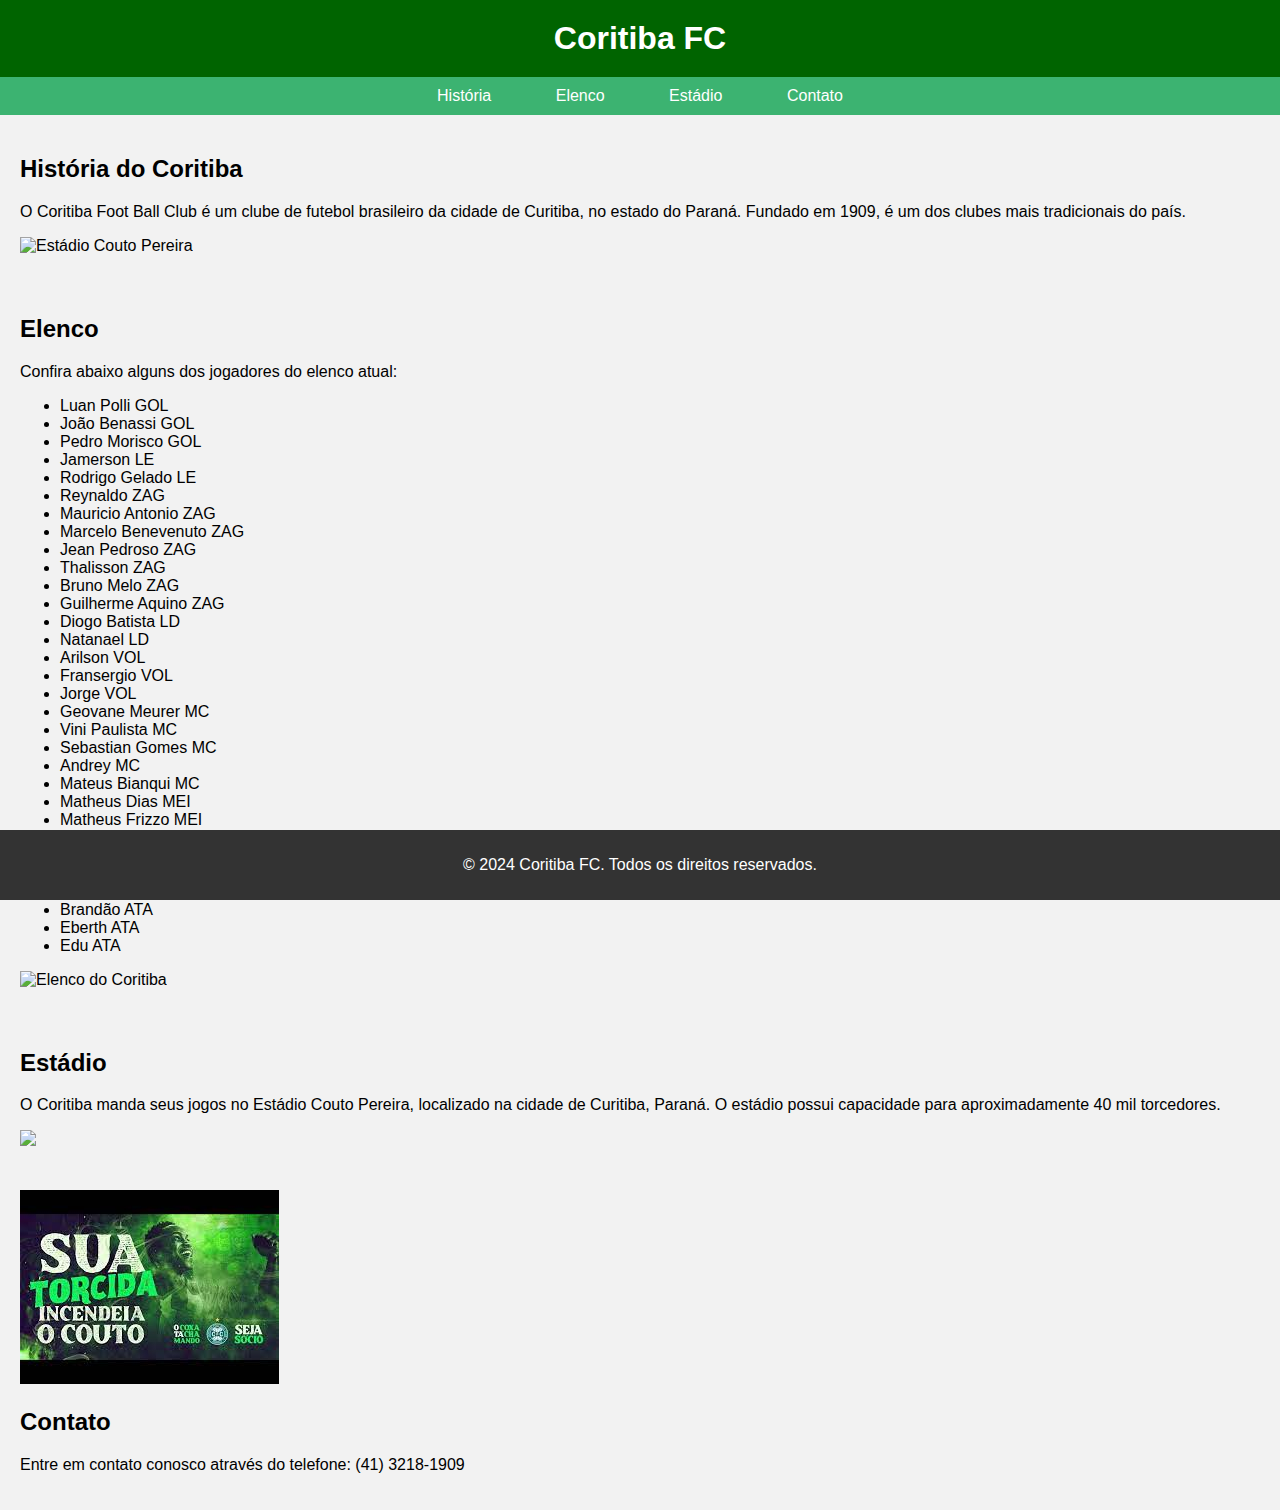
==== index.html @ 4ee2afc0 "Update index.html" ====
<!DOCTYPE html>
<html lang="pt-br">
<head>
    <meta charset="UTF-8">
    <meta name="viewport" content="width=device-width, initial-scale=1.0">
    <title>Coritiba FC</title>
    <style>
        body {
            font-family: Arial, sans-serif;
            margin: 0;
            padding: 0;
            background-color: #f2f2f2;
        }
        header {
            background-color: #006400;
            color: #fff;
            padding: 20px;
            text-align: center;
        }
        h1 {
            margin: 0;
        }
        nav {
            background-color: #3CB371;
            padding: 10px 0;
            text-align: center;
        }
        nav a {
            color: #fff;
            text-decoration: none;
            padding: 10px 20px;
            margin: 0 10px;
            border-radius: 5px;
            transition: background-color 0.3s;
        }
        nav a:hover {
            background-color: #4CAF50;
        }
        section {
            padding: 20px;
        }
        footer {
            background-color: #333;
            color: #fff;
            text-align: center;
            padding: 10px 0;
            position: fixed;
            bottom: 0;
            width: 100%;
        }
    </style>
</head>
<body>
    <header>
        <h1>Coritiba FC</h1>
    </header>
    <nav>
        <a href="#historia">História</a>
        <a href="#elenco">Elenco</a>
        <a href="#estadio">Estádio</a>
        <a href="#contato">Contato</a>
    </nav>
    <section id="historia">
        <h2>História do Coritiba</h2>
        <p>O Coritiba Foot Ball Club é um clube de futebol brasileiro da cidade de Curitiba, no estado do Paraná. Fundado em 1909, é um dos clubes mais tradicionais do país.</p>
        <img src="coritiba-historia.jpg" alt="Estádio Couto Pereira">
    </section>
    <section id="elenco">
        <h2>Elenco</h2>
        <p>Confira abaixo alguns dos jogadores do elenco atual:</p>
        <ul>
            <li>Luan Polli GOL</li>                             <li>João Benassi GOL</li>                          <li>Pedro Morisco GOL</li>
           
           
             <li>Jamerson LE</li>
            <li>Rodrigo Gelado LE</li>
            <li>Reynaldo ZAG</li>
            <li>Mauricio Antonio ZAG</li>
            <li>Marcelo Benevenuto ZAG</li>
            <li>Jean Pedroso ZAG</li>
            <li>Thalisson ZAG</li>
            <li>Bruno Melo ZAG</li>
            <li>Guilherme Aquino ZAG</li>
            <li>Diogo Batista LD</li>
            <li>Natanael LD</li>
            <li>Arilson VOL</li>
            <li>Fransergio VOL</li>
            <li>Jorge VOL</li>
            <li>Geovane Meurer MC</li>
            <li>Vini Paulista MC</li>
            <li>Sebastian Gomes MC</li>
            <li>Andrey MC</li>
            <li>Mateus Bianqui MC</li>
            <li>Matheus Dias MEI</li>
            <li>Matheus Frizzo MEI</li>
            <li>figueiredo PD</li>
            <li>Ruan Assis PD</li>
            <li>Frabicio Daniel PD</li>
            <li>Wesley Pomba ATA</li>
            <li>Brandão ATA</li>
            <li>Eberth ATA</li>
            <li>Edu ATA</li>
            
            <!-- Adicione  mais jogadores conforme necessário -->
        </ul>
        <img src="coritiba-elenco.jpg" alt="Elenco do Coritiba">
    </section>
    <section id="estadio">
        <h2>Estádio</h2>
        <p>O Coritiba manda seus jogos no Estádio Couto Pereira, localizado na cidade de Curitiba, Paraná. O estádio possui capacidade para aproximadamente 40 mil torcedores.</p>
    <img src="https://www.otempo.com.br/image/contentid/policy:1.2533196:1684613848/240529636-557992505389193-4867906062000107989-n-jpg.jpg?f=3x2&w=1224">
    </section>
    <section id="contato">
        <img src="[data-uri]">
        <h2>Contato</h2>
        <p>Entre em contato conosco através do telefone: (41) 3218-1909</p>
    </section>
    <footer>
        <p>&copy; 2024 Coritiba FC. Todos os direitos reservados.</p>
    </footer>
</body>
</html>
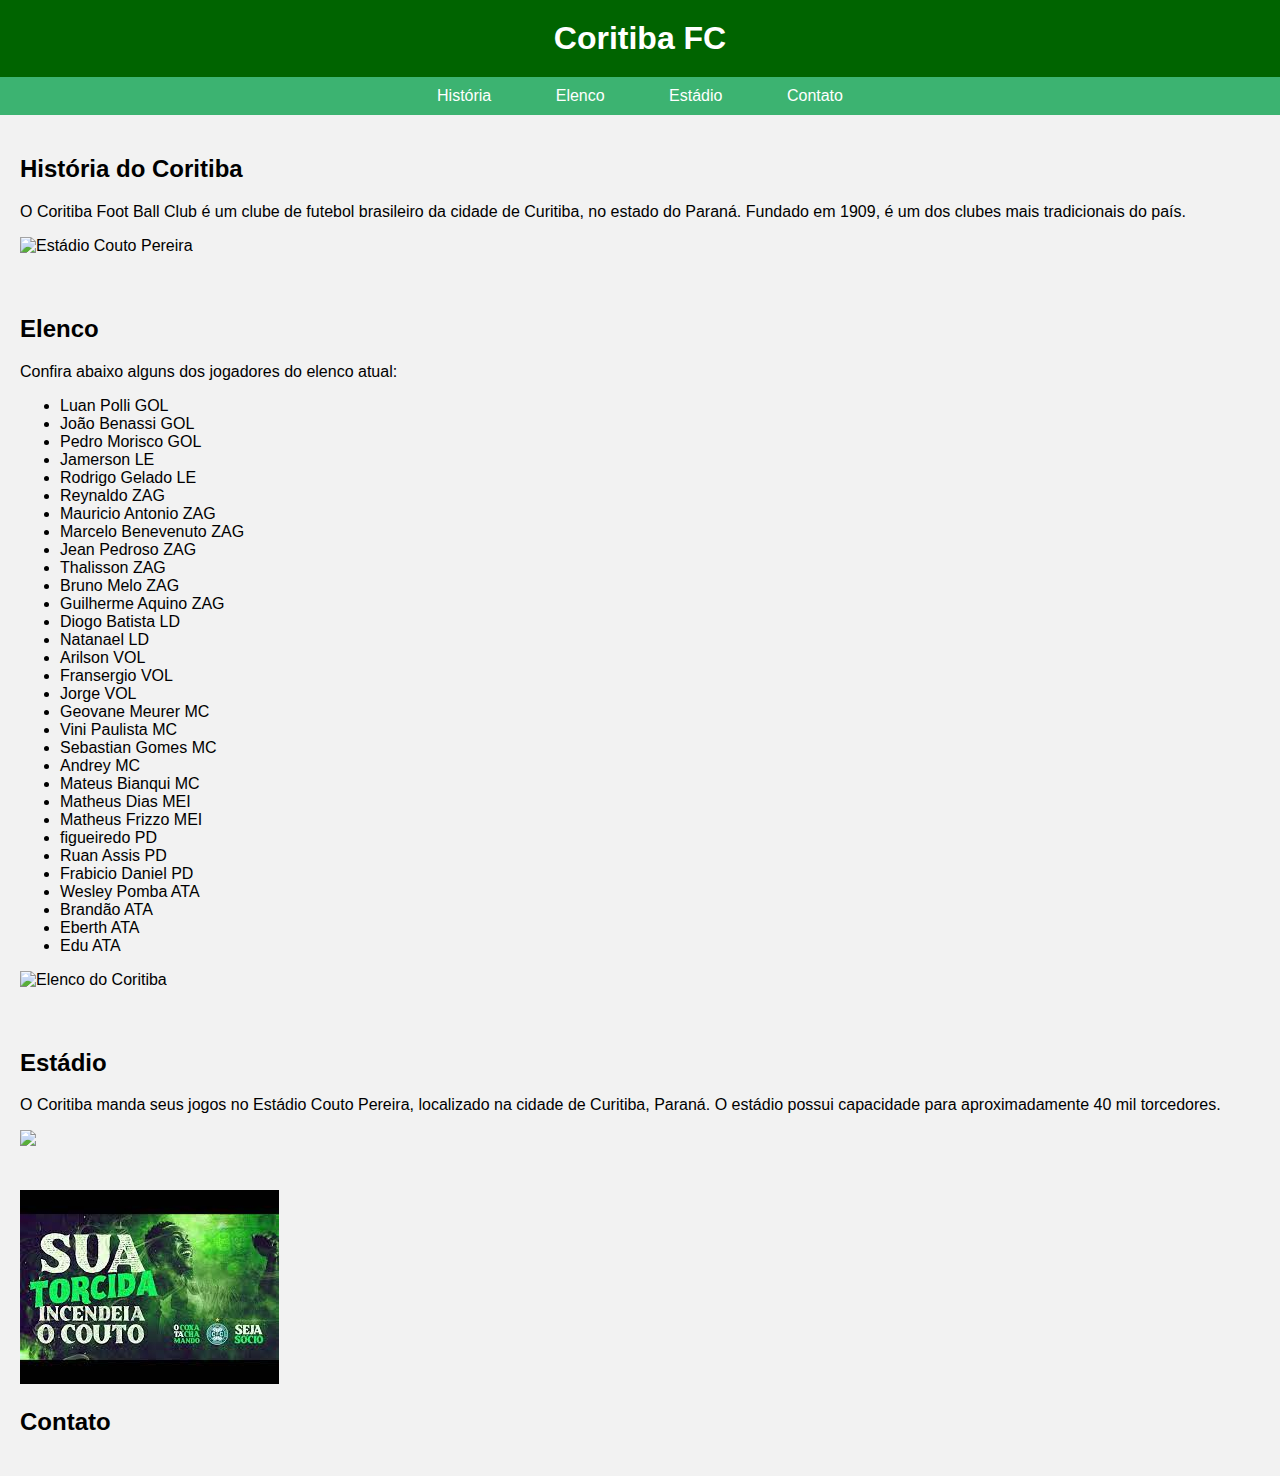
==== commit 772cef51: "Create index.html" ====
--- a/index.html
+++ b/index.html
@@ -113,10 +113,3 @@
     <section id="contato">
         <img src="[data-uri]">
         <h2>Contato</h2>
-        <p>Entre em contato conosco através do telefone: (41) 3218-1909</p>
-    </section>
-    <footer>
-        <p>&copy; 2024 Coritiba FC. Todos os direitos reservados.</p>
-    </footer>
-</body>
-</html>
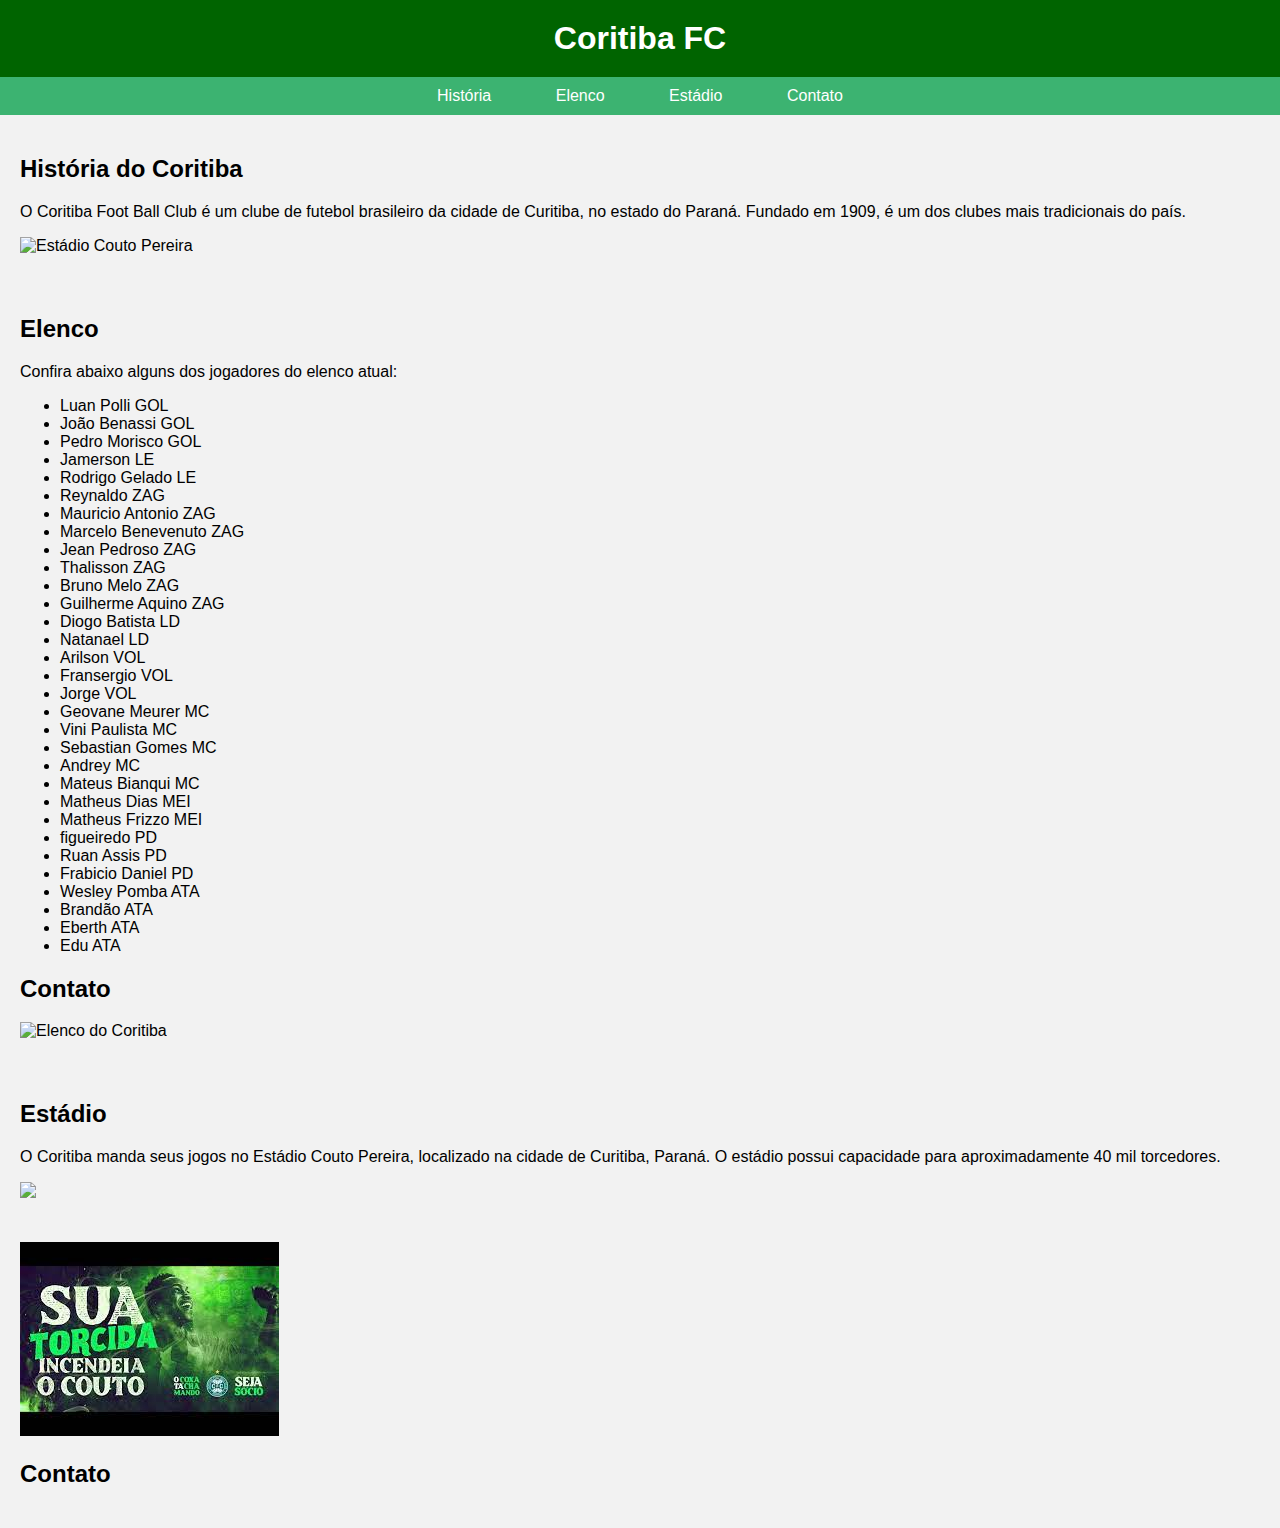
==== commit 184c6bea: "Update index.html" ====
--- a/index.html
+++ b/index.html
@@ -103,6 +103,7 @@
             
             <!-- Adicione  mais jogadores conforme necessário -->
         </ul>
+         <h2>Contato</h2>
         <img src="coritiba-elenco.jpg" alt="Elenco do Coritiba">
     </section>
     <section id="estadio">
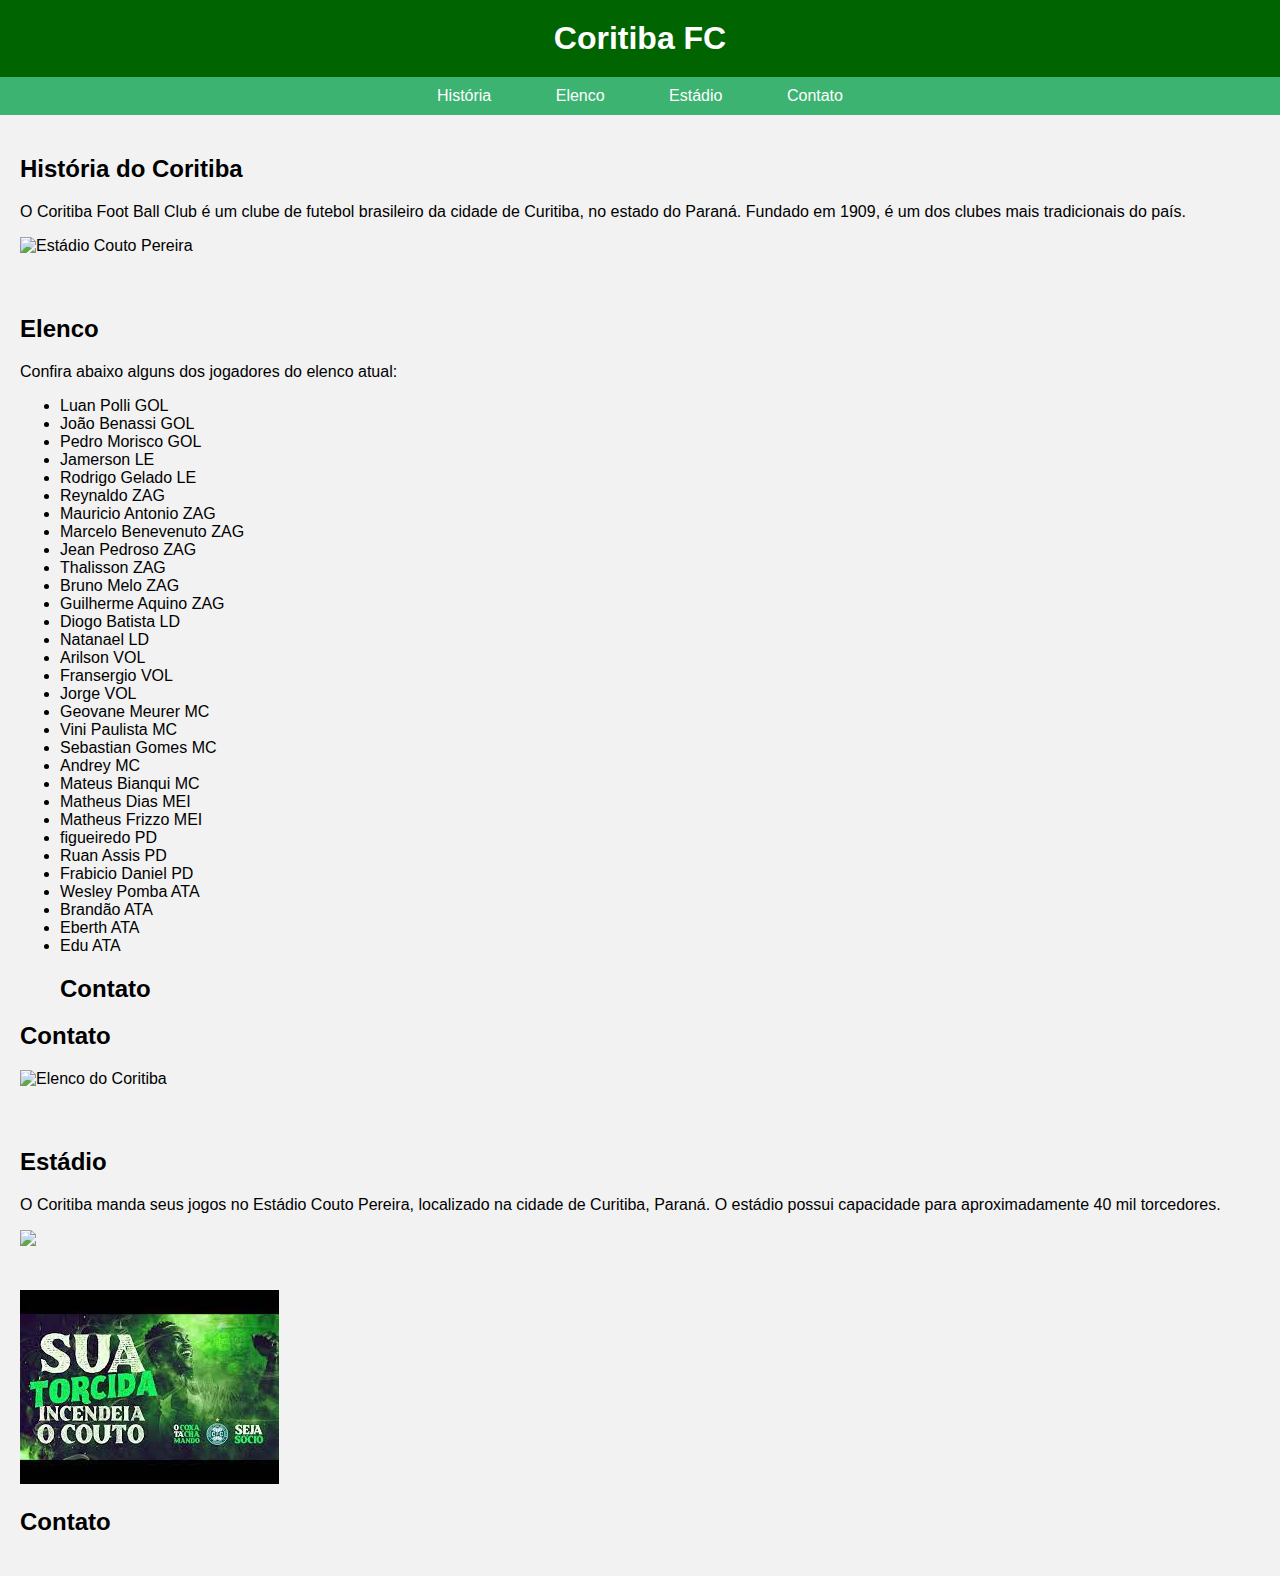
==== commit e861a1ce: "Update index.html" ====
--- a/index.html
+++ b/index.html
@@ -48,6 +48,8 @@
             bottom: 0;
             width: 100%;
         }
+        .contato {
+            width: 30%;
     </style>
 </head>
 <body>
@@ -99,7 +101,7 @@
             <li>Wesley Pomba ATA</li>
             <li>Brandão ATA</li>
             <li>Eberth ATA</li>
-            <li>Edu ATA</li>
+            <li>Edu ATA</li> <h2>Contato</h2>
             
             <!-- Adicione  mais jogadores conforme necessário -->
         </ul>
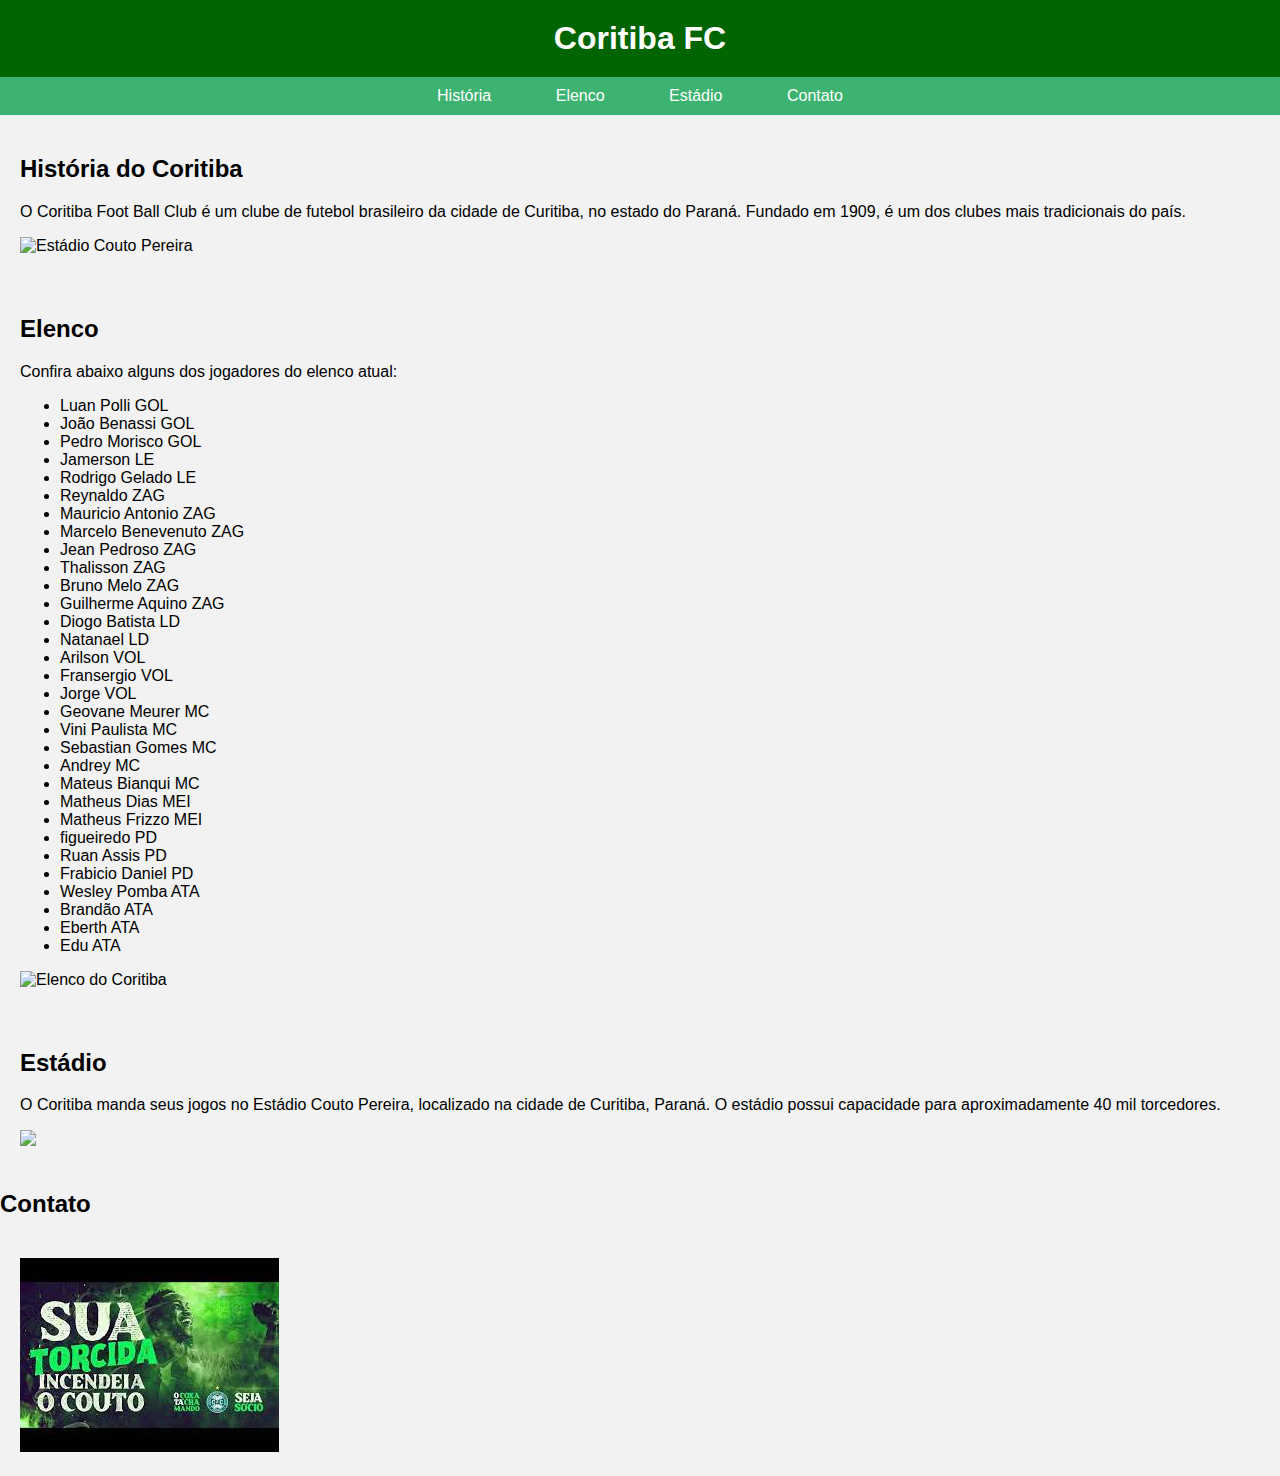
==== commit f5cf2cfa: "Update index.html" ====
--- a/index.html
+++ b/index.html
@@ -101,11 +101,10 @@
             <li>Wesley Pomba ATA</li>
             <li>Brandão ATA</li>
             <li>Eberth ATA</li>
-            <li>Edu ATA</li> <h2>Contato</h2>
+            <li>Edu ATA</li> 
             
             <!-- Adicione  mais jogadores conforme necessário -->
         </ul>
-         <h2>Contato</h2>
         <img src="coritiba-elenco.jpg" alt="Elenco do Coritiba">
     </section>
     <section id="estadio">
@@ -113,6 +112,6 @@
         <p>O Coritiba manda seus jogos no Estádio Couto Pereira, localizado na cidade de Curitiba, Paraná. O estádio possui capacidade para aproximadamente 40 mil torcedores.</p>
     <img src="https://www.otempo.com.br/image/contentid/policy:1.2533196:1684613848/240529636-557992505389193-4867906062000107989-n-jpg.jpg?f=3x2&w=1224">
     </section>
+    <h2>Contato</h2>
     <section id="contato">
         <img src="[data-uri]">
-        <h2>Contato</h2>
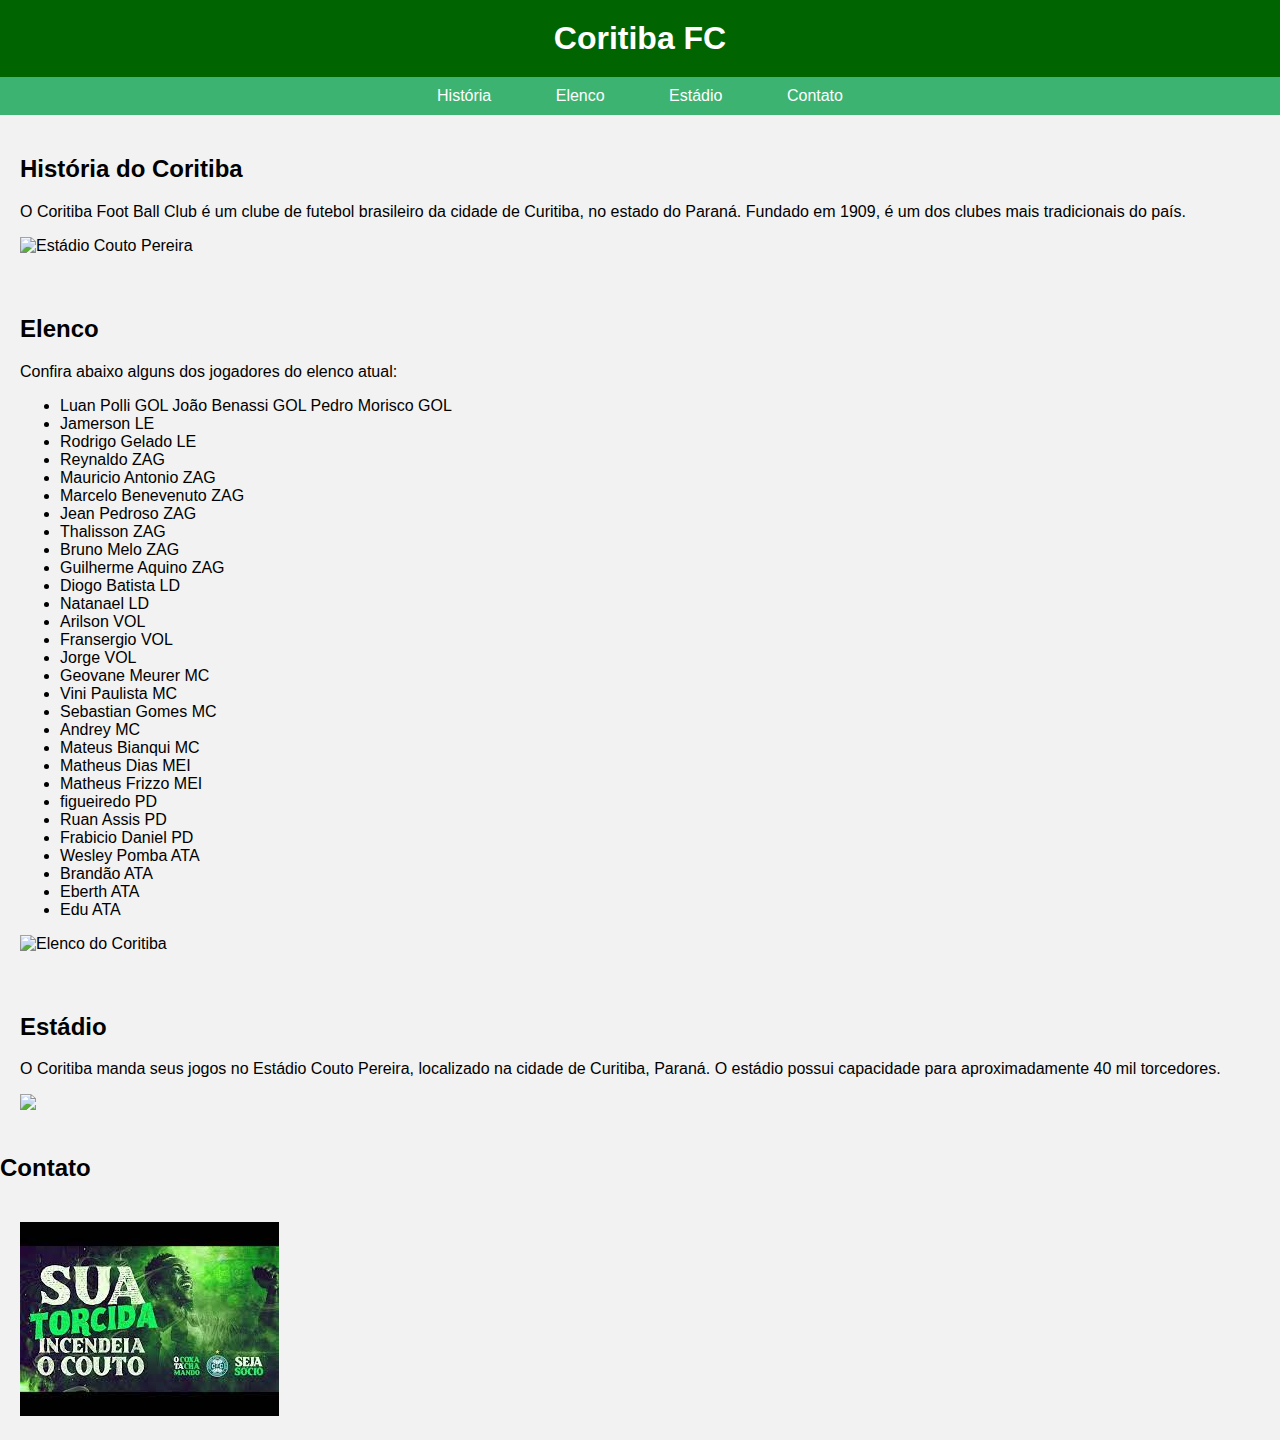
==== commit d73a3727: "Update index.html" ====
--- a/index.html
+++ b/index.html
@@ -71,7 +71,7 @@
         <h2>Elenco</h2>
         <p>Confira abaixo alguns dos jogadores do elenco atual:</p>
         <ul>
-            <li>Luan Polli GOL</li>                             <li>João Benassi GOL</li>                          <li>Pedro Morisco GOL</li>
+            <li>Luan Polli GOL                             João Benassi GOL                          Pedro Morisco GOL</li>
            
            
              <li>Jamerson LE</li>
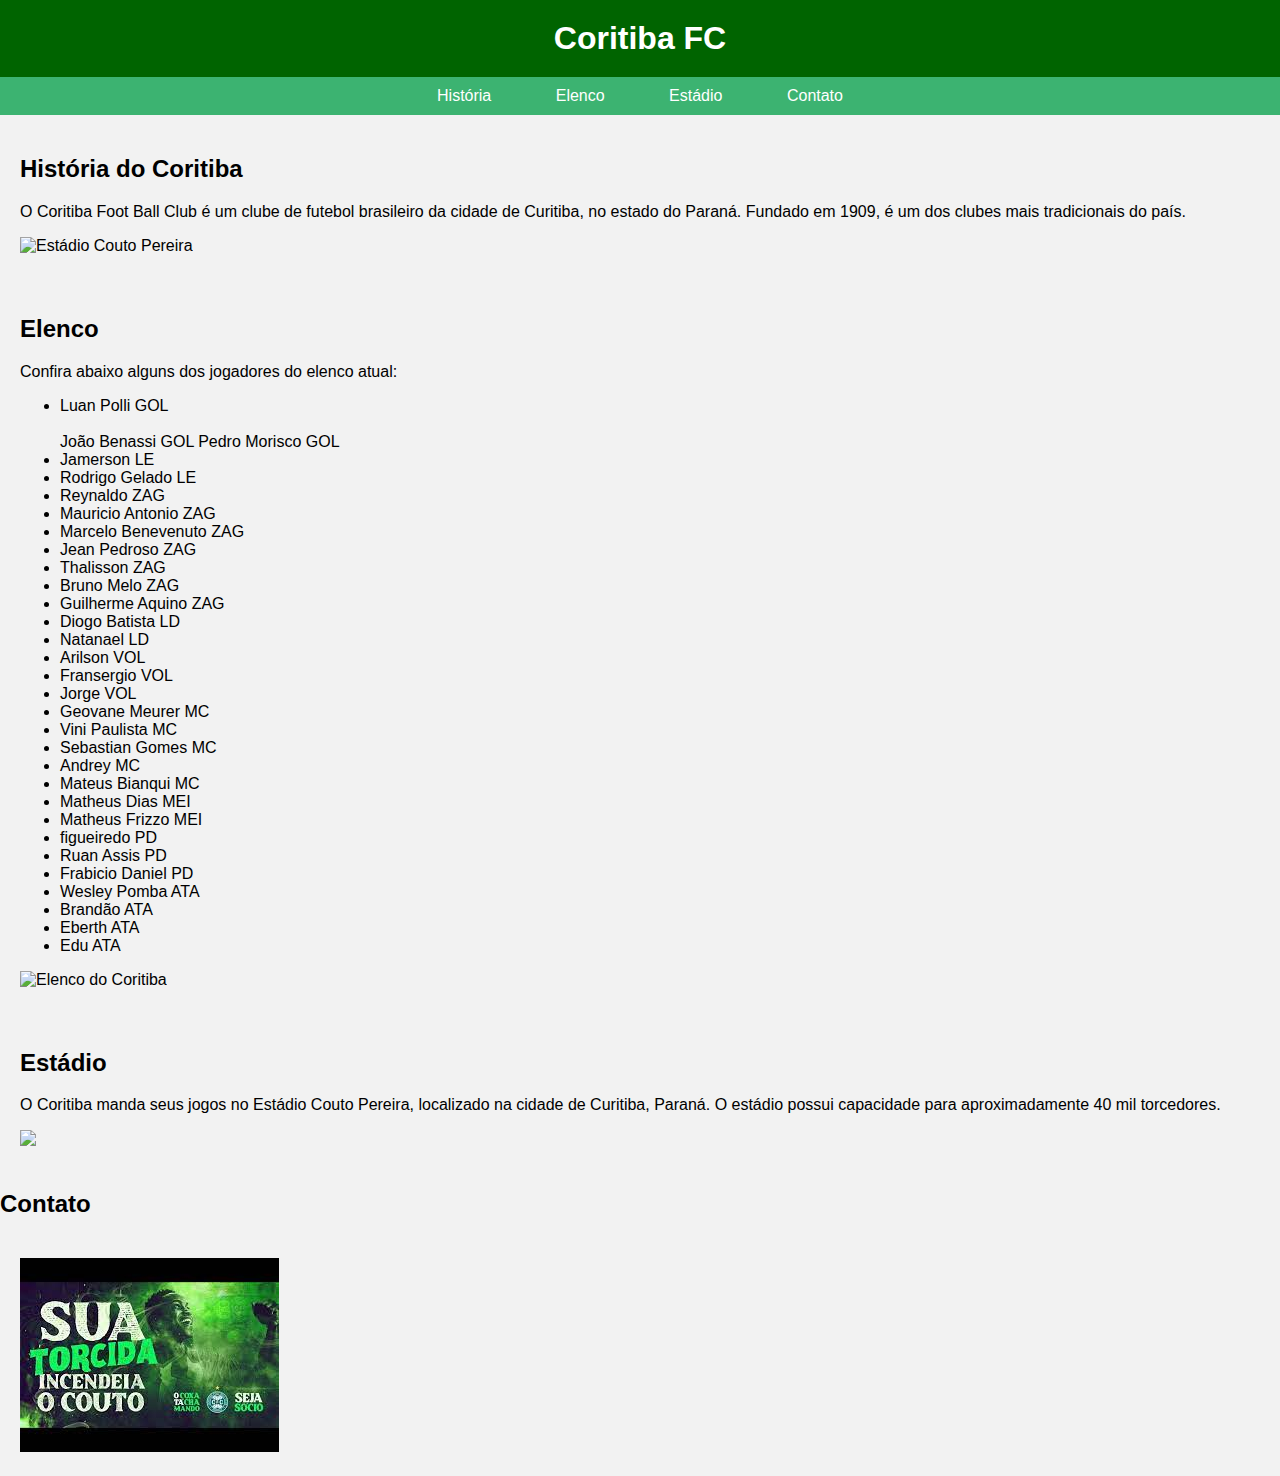
==== commit d1874e94: "Update index.html" ====
--- a/index.html
+++ b/index.html
@@ -71,7 +71,7 @@
         <h2>Elenco</h2>
         <p>Confira abaixo alguns dos jogadores do elenco atual:</p>
         <ul>
-            <li>Luan Polli GOL                             João Benassi GOL                          Pedro Morisco GOL</li>
+            <li>Luan Polli GOL         <br></br>                    João Benassi GOL                          Pedro Morisco GOL</li>
            
            
              <li>Jamerson LE</li>
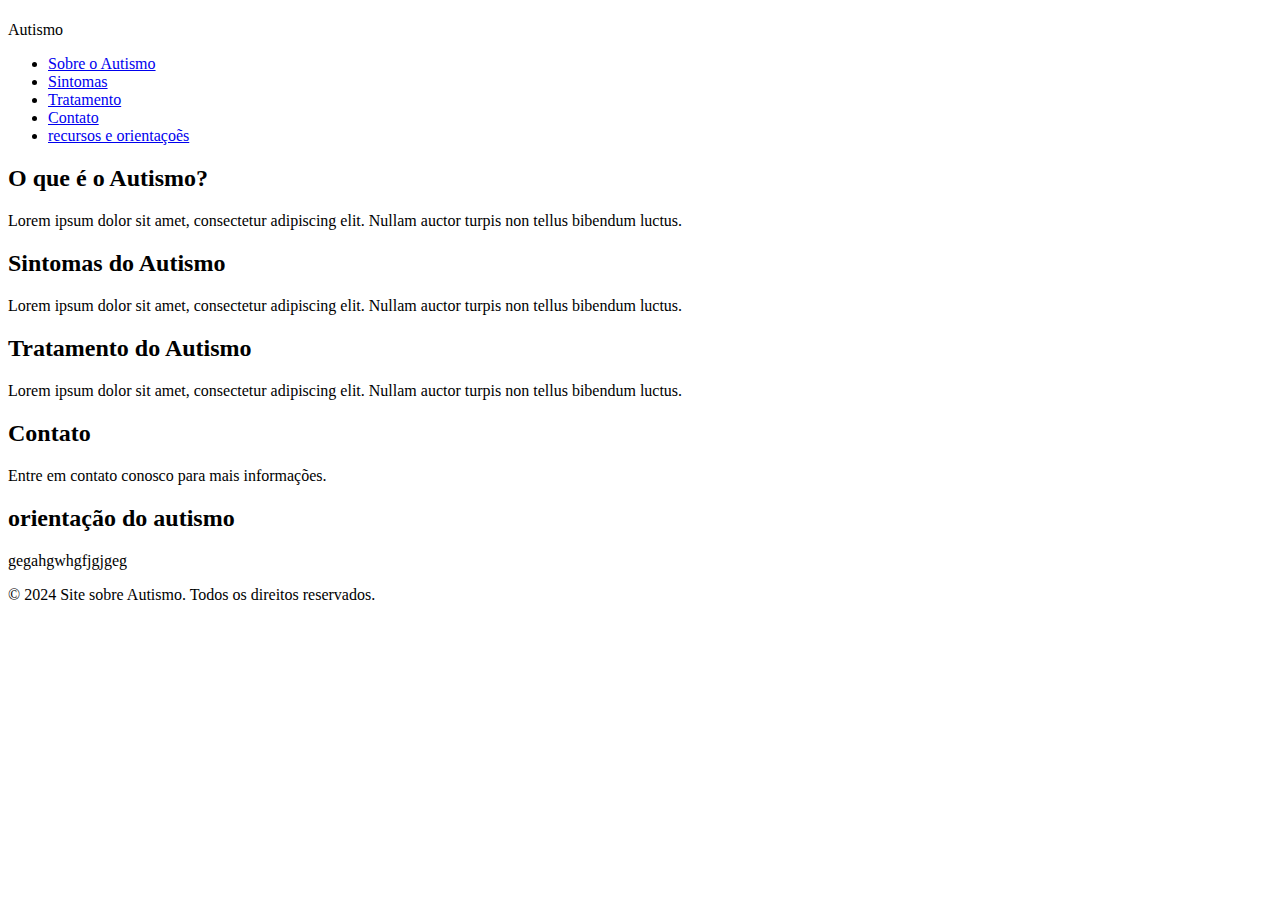
==== commit 9c326cdc: "Update index.html" ====
--- a/index.html
+++ b/index.html
@@ -1,117 +1,54 @@
 <!DOCTYPE html>
 <html lang="pt-br">
 <head>
-    <meta charset="UTF-8">
-    <meta name="viewport" content="width=device-width, initial-scale=1.0">
-    <title>Coritiba FC</title>
-    <style>
-        body {
-            font-family: Arial, sans-serif;
-            margin: 0;
-            padding: 0;
-            background-color: #f2f2f2;
-        }
-        header {
-            background-color: #006400;
-            color: #fff;
-            padding: 20px;
-            text-align: center;
-        }
-        h1 {
-            margin: 0;
-        }
-        nav {
-            background-color: #3CB371;
-            padding: 10px 0;
-            text-align: center;
-        }
-        nav a {
-            color: #fff;
-            text-decoration: none;
-            padding: 10px 20px;
-            margin: 0 10px;
-            border-radius: 5px;
-            transition: background-color 0.3s;
-        }
-        nav a:hover {
-            background-color: #4CAF50;
-        }
-        section {
-            padding: 20px;
-        }
-        footer {
-            background-color: #333;
-            color: #fff;
-            text-align: center;
-            padding: 10px 0;
-            position: fixed;
-            bottom: 0;
-            width: 100%;
-        }
-        .contato {
-            width: 30%;
-    </style>
+  <meta charset="UTF-8">
+  <meta name="viewport" content="width=device-width, initial-scale=1.0">
+  <link rel="stylesheet" href="autismo.css">
+  <title>Site sobre Autismo</title>
 </head>
 <body>
-    <header>
-        <h1>Coritiba FC</h1>
-    </header>
+  <header>
+    <h1></h1>Autismo</h1>
     <nav>
-        <a href="#historia">História</a>
-        <a href="#elenco">Elenco</a>
-        <a href="#estadio">Estádio</a>
-        <a href="#contato">Contato</a>
+      <ul>
+        <li><a href="#sobre">Sobre o Autismo</a></li>
+        <li><a href="#sintomas">Sintomas</a></li>
+        <li><a href="#tratamento">Tratamento</a></li>
+        <li><a href="#contato">Contato</a></li>
+        <li><a href="#recursos e orientaçoẽs">recursos e orientaçoẽs</a></li>
+      </ul>
     </nav>
-    <section id="historia">
-        <h2>História do Coritiba</h2>
-        <p>O Coritiba Foot Ball Club é um clube de futebol brasileiro da cidade de Curitiba, no estado do Paraná. Fundado em 1909, é um dos clubes mais tradicionais do país.</p>
-        <img src="coritiba-historia.jpg" alt="Estádio Couto Pereira">
+  </header>
+
+  <main>
+    <section id="sobre">
+      <h2>O que é o Autismo?</h2>
+      <p>Lorem ipsum dolor sit amet, consectetur adipiscing elit. Nullam auctor turpis non tellus bibendum luctus.</p>
     </section>
-    <section id="elenco">
-        <h2>Elenco</h2>
-        <p>Confira abaixo alguns dos jogadores do elenco atual:</p>
-        <ul>
-            <li>Luan Polli GOL         <br></br>                    João Benassi GOL                          Pedro Morisco GOL</li>
-           
-           
-             <li>Jamerson LE</li>
-            <li>Rodrigo Gelado LE</li>
-            <li>Reynaldo ZAG</li>
-            <li>Mauricio Antonio ZAG</li>
-            <li>Marcelo Benevenuto ZAG</li>
-            <li>Jean Pedroso ZAG</li>
-            <li>Thalisson ZAG</li>
-            <li>Bruno Melo ZAG</li>
-            <li>Guilherme Aquino ZAG</li>
-            <li>Diogo Batista LD</li>
-            <li>Natanael LD</li>
-            <li>Arilson VOL</li>
-            <li>Fransergio VOL</li>
-            <li>Jorge VOL</li>
-            <li>Geovane Meurer MC</li>
-            <li>Vini Paulista MC</li>
-            <li>Sebastian Gomes MC</li>
-            <li>Andrey MC</li>
-            <li>Mateus Bianqui MC</li>
-            <li>Matheus Dias MEI</li>
-            <li>Matheus Frizzo MEI</li>
-            <li>figueiredo PD</li>
-            <li>Ruan Assis PD</li>
-            <li>Frabicio Daniel PD</li>
-            <li>Wesley Pomba ATA</li>
-            <li>Brandão ATA</li>
-            <li>Eberth ATA</li>
-            <li>Edu ATA</li> 
-            
-            <!-- Adicione  mais jogadores conforme necessário -->
-        </ul>
-        <img src="coritiba-elenco.jpg" alt="Elenco do Coritiba">
+
+    <section id="sintomas">
+      <h2>Sintomas do Autismo</h2>
+      <p>Lorem ipsum dolor sit amet, consectetur adipiscing elit. Nullam auctor turpis non tellus bibendum luctus.</p>
     </section>
-    <section id="estadio">
-        <h2>Estádio</h2>
-        <p>O Coritiba manda seus jogos no Estádio Couto Pereira, localizado na cidade de Curitiba, Paraná. O estádio possui capacidade para aproximadamente 40 mil torcedores.</p>
-    <img src="https://www.otempo.com.br/image/contentid/policy:1.2533196:1684613848/240529636-557992505389193-4867906062000107989-n-jpg.jpg?f=3x2&w=1224">
+
+    <section id="tratamento">
+      <h2>Tratamento do Autismo</h2>
+      <p>Lorem ipsum dolor sit amet, consectetur adipiscing elit. Nullam auctor turpis non tellus bibendum luctus.</p>
     </section>
-    <h2>Contato</h2>
+
     <section id="contato">
-        <img src="[data-uri]">
+      <h2>Contato</h2>
+      <p>Entre em contato conosco para mais informações.</p>
+    </section>
+
+    <section id="recursos e orientaçoẽs">
+        <h2>orientação do autismo</h2>
+        <p>gegahgwhgfjgjgeg</p>
+    </section>
+  </main>
+
+  <footer>
+    <p>&copy; 2024 Site sobre Autismo. Todos os direitos reservados.</p>
+  </footer>
+</body>
+</html>
